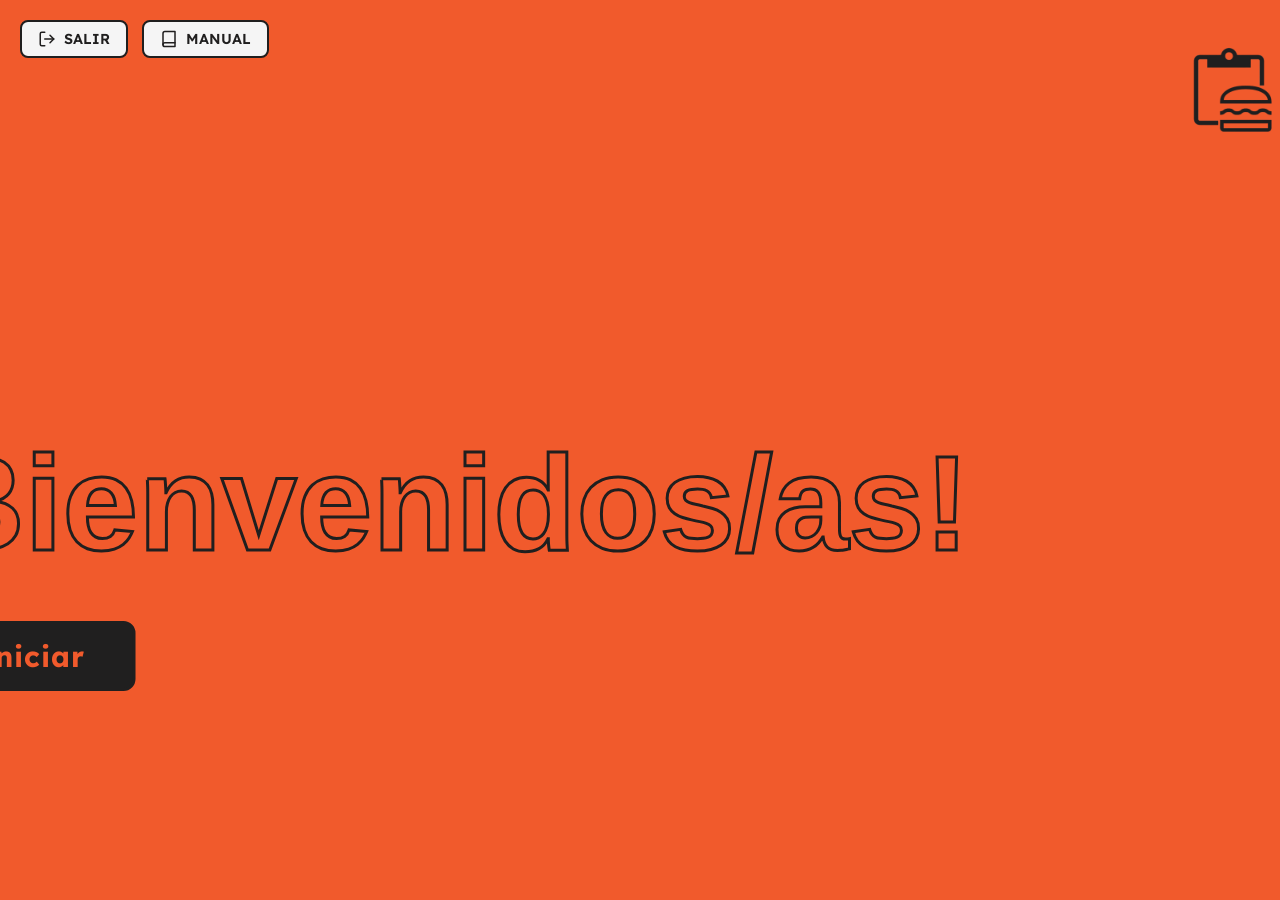
==== inicio.html @ d8675e16 "Rename index.html to inicio.html" ====
<!DOCTYPE html>
<html lang="en">
<head>
    <meta charset="UTF-8">
    <meta name="viewport" content="width=device-width, initial-scale=1.0">
    <link rel="stylesheet" href="styles.css">
    <title>CantinaLa35</title>
</head>
<body>
    <img src="Cantina_Logo_sinfondo.png" alt="Logo" class="logo">

    <div class="buttons">
        <button class="icon-btn" id="salirBtn" type="button">
            <svg class="icon" viewBox="0 0 24 24" fill="none" stroke="currentColor" stroke-width="2" stroke-linecap="round" stroke-linejoin="round">
                <path d="M9 21H5a2 2 0 0 1-2-2V5a2 2 0 0 1 2-2h4"></path>
                <polyline points="16 17 21 12 16 7"></polyline>
                <line x1="21" y1="12" x2="9" y2="12"></line>
            </svg>
            <span>SALIR</span>
        </button>
        <button class="icon-btn" id="manualBtn" type="button">
            <svg class="icon" viewBox="0 0 24 24" fill="none" stroke="currentColor" stroke-width="2" stroke-linecap="round" stroke-linejoin="round">
                <path d="M4 19.5A2.5 2.5 0 0 1 6.5 17H20"></path>
                <path d="M6.5 2H20v20H6.5A2.5 2.5 0 0 1 4 19.5v-15A2.5 2.5 0 0 1 6.5 2z"></path>
            </svg>
            <span>MANUAL</span>
        </button>
    </div>

    <div class="content">
        <h1 class="title">Bienvenidos/as!</h1>
        <button class="start-btn" id="iniciarBtn" type="button">Iniciar</button>
    </div>

    <script src="script.js"></script>
</body>
</html>
---- styles.css ----
@import url('https://fonts.googleapis.com/css2?family=Lexend+Deca:wght@100..900&display=swap');

* {
    box-sizing: border-box;
}

body {
    background-color: #f15a2c;
    margin: 0;
    height: 100vh;
    overflow: hidden;
}

.logo {
    position: absolute;
    top: 10%;
    left: 96%;
    transform: translate(-50%, -50%);
    width: 100px;
    height: 100px;
}

/* Contenedor de botones esquina superior izquierda, en fila */
.buttons {
    position: absolute;
    top: 20px;
    left: 20px;
    display: flex;
    flex-direction: row;
    gap: 14px;
    z-index: 5;
}

.icon-btn {
    display: flex;
    align-items: center;
    gap: 8px;
    padding: 8px 16px;
    background-color: #f5f5f5;
    border: 2px solid #201f1f;
    border-radius: 8px;
    color: #201f1f;
    font-family: "Lexend Deca", sans-serif;
    font-weight: 600;
    font-size: 0.9rem;
    cursor: pointer;
    transition: transform 0.15s ease, background-color 0.15s ease;
}

.icon-btn:hover {
    background-color: #ffffff;
    transform: translateY(-2px);
}

.icon-btn .icon {
    width: 18px;
    height: 18px;
    flex-shrink: 0;
}

/* Bloque central con el título y el botón Iniciar */
.content {
    position: absolute;
    top: 62%;
    left: 35%;
    transform: translate(-50%, -50%);
    display: flex;
    flex-direction: column;
    align-items: flex-start;
    gap: 40px;
    transition: transform 0.7s ease-in, opacity 0.7s ease-in;
}

.title {
    font-family: "Calibri", sans-serif;
    font-optical-sizing: auto;
    font-style: normal;
    margin: 0;
    white-space: nowrap;
    font-size: 8.5rem;
    font-weight: 600;
    color: #f15a2c;
    -webkit-text-stroke: 3px #201f1f;
}

.start-btn {
    align-self: flex-start;
    padding: 14px 48px;
    background-color: #201f1f;
    color: #f15a2c;
    border: 3px solid #201f1f;
    border-radius: 12px;
    font-family: "Lexend Deca", sans-serif;
    font-weight: 700;
    font-size: 1.8rem;
    letter-spacing: 1px;
    cursor: pointer;
    transition: transform 0.2s ease, background-color 0.2s ease, color 0.2s ease;
}

.start-btn:hover {
    background-color: #f5f5f5;
    color: #201f1f;
    transform: scale(1.05);
}

.start-btn:active {
    transform: scale(0.97);
}

/* Animación de salida hacia la izquierda antes de cambiar de página */
.content.slide-out {
    transform: translate(-150%, -50%);
    opacity: 0;
}
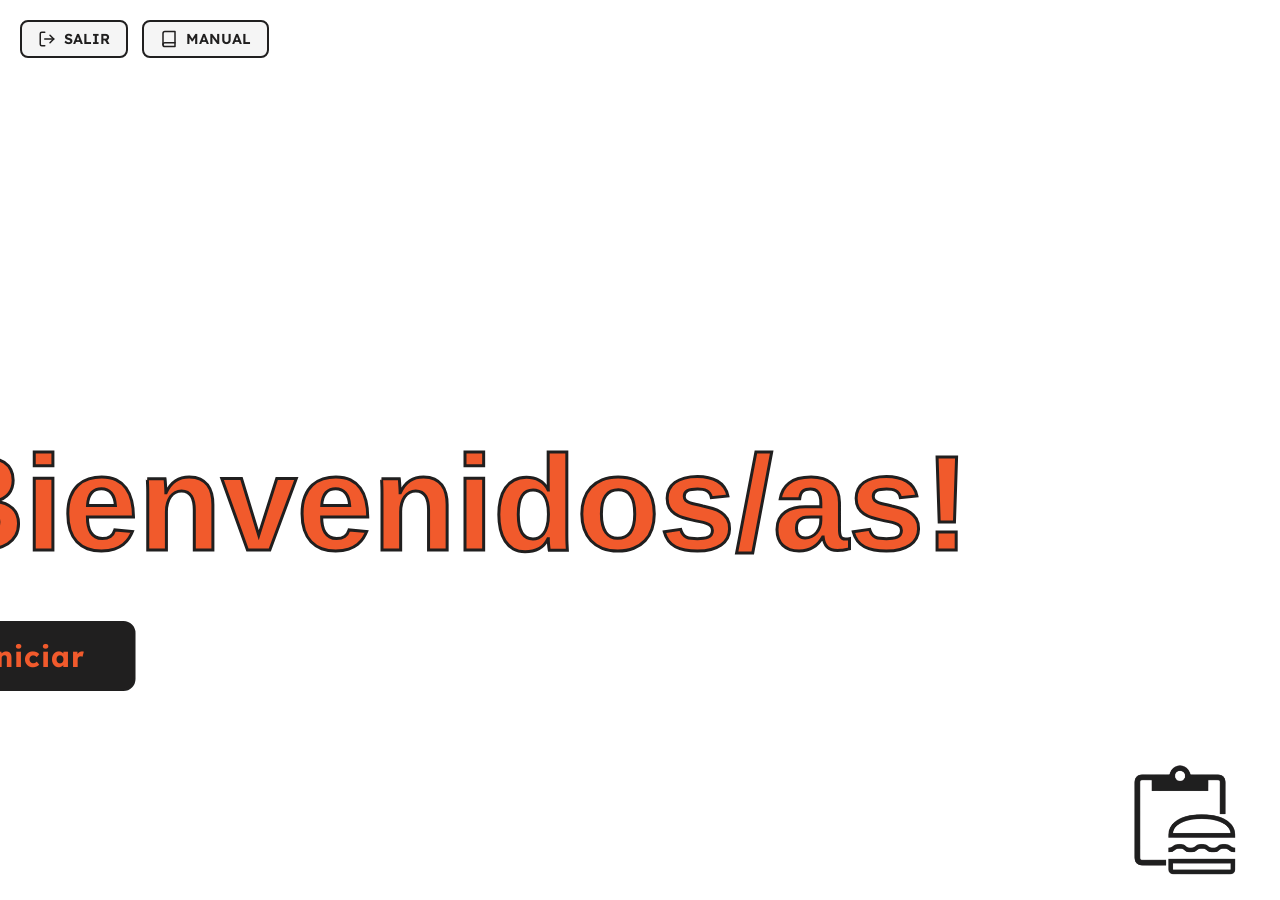
==== commit 7e5ed281: "cambiar idioma a español" ====
--- a/inicio.html
+++ b/inicio.html
@@ -1,5 +1,5 @@
 <!DOCTYPE html>
-<html lang="en">
+<html lang="es">
 <head>
     <meta charset="UTF-8">
     <meta name="viewport" content="width=device-width, initial-scale=1.0">
--- a/styles.css
+++ b/styles.css
@@ -1,26 +1,66 @@
 @import url('https://fonts.googleapis.com/css2?family=Lexend+Deca:wght@100..900&display=swap');
+@import url('https://fonts.googleapis.com/css2?family=Quicksand:wght@300..700&display=swap');
+@import url('https://fonts.googleapis.com/css2?family=Baloo+2:wght@400..800&display=swap');
+
+:root {
+  --coral: #f15a2c;
+  --coral-dark: #d94f36;
+  --cream: #fffdf9;
+  --ink: #201f1f;
+  --white: #ffffff;
+  --gray-light: #f5f5f5;
+}
 
 * {
     box-sizing: border-box;
 }
 
 body {
-    background-color: #f15a2c;
+    background-color: var(--white);
     margin: 0;
     height: 100vh;
     overflow: hidden;
-}
-
+    font-family: "Lexend Deca", sans-serif;
+    color: var(--ink);
+}
+
+/* Modificador para páginas secundarias */
+body.pagina-proyecto {
+    height: auto;
+    overflow: visible;
+    background-color: var(--coral);
+}
+
+/* ---------- Logo General y Específico ---------- */
 .logo {
     position: absolute;
-    top: 10%;
-    left: 96%;
-    transform: translate(-50%, -50%);
-    width: 100px;
-    height: 100px;
-}
-
-/* Contenedor de botones esquina superior izquierda, en fila */
+    right: 35px;
+    bottom: 15px;
+    width: 130px;
+    height: auto;
+    z-index: 10;
+}
+
+body.pagina-proyecto .header .logo {
+    position: static;
+    top: auto;
+    left: auto;
+    transform: none;
+    width: auto;
+    height: auto;
+    max-width: 320px;
+    margin: 44px auto 0;
+    text-align: center;
+}
+
+.logo__mark {
+    width: 100%;
+    height: auto;
+    display: block;
+    margin: 0 auto;
+}
+
+/* ---------- Botones Superiores / Iconos ---------- */
 .buttons {
     position: absolute;
     top: 20px;
@@ -36,10 +76,10 @@
     align-items: center;
     gap: 8px;
     padding: 8px 16px;
-    background-color: #f5f5f5;
-    border: 2px solid #201f1f;
+    background-color: var(--gray-light);
+    border: 2px solid var(--ink);
     border-radius: 8px;
-    color: #201f1f;
+    color: var(--ink);
     font-family: "Lexend Deca", sans-serif;
     font-weight: 600;
     font-size: 0.9rem;
@@ -48,7 +88,7 @@
 }
 
 .icon-btn:hover {
-    background-color: #ffffff;
+    background-color: var(--white);
     transform: translateY(-2px);
 }
 
@@ -58,7 +98,7 @@
     flex-shrink: 0;
 }
 
-/* Bloque central con el título y el botón Iniciar */
+/* ---------- Contenido de Inicio / Pantalla Principal ---------- */
 .content {
     position: absolute;
     top: 62%;
@@ -69,6 +109,16 @@
     align-items: flex-start;
     gap: 40px;
     transition: transform 0.7s ease-in, opacity 0.7s ease-in;
+}
+
+main.content {
+    position: static;
+    top: auto;
+    left: auto;
+    transform: none;
+    padding: 56px 8% 80px;
+    max-width: 760px;
+    margin: 0 auto;
 }
 
 .title {
@@ -79,16 +129,16 @@
     white-space: nowrap;
     font-size: 8.5rem;
     font-weight: 600;
-    color: #f15a2c;
-    -webkit-text-stroke: 3px #201f1f;
+    color: var(--coral);
+    -webkit-text-stroke: 3px var(--ink);
 }
 
 .start-btn {
     align-self: flex-start;
     padding: 14px 48px;
-    background-color: #201f1f;
-    color: #f15a2c;
-    border: 3px solid #201f1f;
+    background-color: var(--ink);
+    color: var(--coral);
+    border: 3px solid var(--ink);
     border-radius: 12px;
     font-family: "Lexend Deca", sans-serif;
     font-weight: 700;
@@ -99,8 +149,8 @@
 }
 
 .start-btn:hover {
-    background-color: #f5f5f5;
-    color: #201f1f;
+    background-color: var(--gray-light);
+    color: var(--ink);
     transform: scale(1.05);
 }
 
@@ -108,8 +158,384 @@
     transform: scale(0.97);
 }
 
-/* Animación de salida hacia la izquierda antes de cambiar de página */
+/* Animación de salida */
 .content.slide-out {
     transform: translate(-150%, -50%);
     opacity: 0;
-}+}
+
+/* ---------- Header de Proyecto ---------- */
+.header {
+    background: var(--cream);
+    padding: 0 0 40px;
+    position: relative;
+}
+
+.scallops {
+    display: flex;
+    justify-content: space-between;
+    padding: 0 4%;
+}
+
+.scallops span {
+    flex: 1;
+    height: 44px;
+    margin: 0 6px;
+    background: var(--coral);
+    border-radius: 0 0 999px 999px;
+}
+
+.divider {
+    height: 14px;
+    background: var(--coral);
+    border-top: 3px solid var(--cream);
+}
+
+/* ---------- Bloques de Texto y Proyecto ---------- */
+.block {
+    margin-bottom: 48px;
+}
+
+.block:last-child {
+    margin-bottom: 0;
+}
+
+.block__title {
+    font-family: 'Baloo 2', sans-serif;
+    font-weight: 700;
+    font-size: 2.1rem;
+    margin: 0 0 12px;
+}
+
+.block--equipo .block__title {
+    text-align: right;
+}
+
+.block__text {
+    font-size: 1.08rem;
+    line-height: 1.7;
+    margin: 0;
+    max-width: 62ch;
+}
+
+.block--equipo .block__text {
+    margin-left: auto;
+    text-align: right;
+}
+
+/* ---------- Equipo / Team ---------- */
+.team {
+    list-style: none;
+    margin: 32px 0 0;
+    padding: 0;
+    display: grid;
+    grid-template-columns: repeat(4, 1fr);
+    gap: 20px;
+    text-align: center;
+}
+
+.team__photo {
+    display: block;
+    width: 88px;
+    height: 88px;
+    margin: 0 auto 12px;
+    border-radius: 50%;
+    overflow: hidden;
+    border: 3px solid var(--ink);
+    background: var(--cream);
+    transition: transform 0.15s ease, box-shadow 0.15s ease;
+}
+
+.team__photo img {
+    width: 100%;
+    height: 100%;
+    object-fit: cover;
+    display: block;
+}
+
+.team__photo:hover,
+.team__photo:focus-visible {
+    transform: translateY(-3px);
+    box-shadow: 0 6px 0 rgba(24, 20, 16, 0.25);
+}
+
+.team__photo:focus-visible {
+    outline: 2px solid var(--ink);
+    outline-offset: 3px;
+}
+
+.team__name {
+    margin: 0;
+    font-family: 'Baloo 2', sans-serif;
+    font-weight: 600;
+    font-size: 0.98rem;
+    line-height: 1.3;
+}
+
+.team__role {
+    margin: 2px 0 0;
+    font-size: 0.8rem;
+    opacity: 0.75;
+}
+
+/* ---------- Botones de Enlace ---------- */
+.link-buttons {
+    display: flex;
+    flex-direction: column;
+    gap: 14px;
+}
+
+.link-button {
+    display: flex;
+    flex-direction: column;
+    gap: 4px;
+    background: var(--cream);
+    color: var(--ink);
+    text-decoration: none;
+    padding: 16px 20px;
+    border-radius: 16px;
+    border: 3px solid var(--ink);
+    transition: transform 0.15s ease, box-shadow 0.15s ease;
+}
+
+.link-button:hover,
+.link-button:focus-visible {
+    transform: translateY(-2px);
+    box-shadow: 0 5px 0 rgba(24, 20, 16, 0.3);
+}
+
+.link-button:focus-visible {
+    outline: 2px solid var(--ink);
+    outline-offset: 3px;
+}
+
+.link-button__title {
+    font-family: 'Baloo 2', sans-serif;
+    font-weight: 700;
+    font-size: 1.1rem;
+}
+
+.link-button__desc {
+    font-size: 0.92rem;
+    opacity: 0.8;
+    line-height: 1.4;
+}
+
+/* ---------- Menú Principal y Módulos de Búsqueda/Alumnos ---------- */
+.menu {
+    position: relative;
+    width: 100%;
+    height: calc(100vh - 110px);
+}
+
+.add-btn {
+    position: absolute;
+    top: 15px;
+    right: 28px;
+    width: 58px;
+    height: 58px;
+    background-color: var(--white);
+    border: 4px solid var(--ink);
+    border-radius: 12px;
+    color: var(--ink);
+    font-family: "Lexend Deca", sans-serif;
+    font-size: 2.5rem;
+    font-weight: 700;
+    line-height: 1;
+    cursor: pointer;
+    display: flex;
+    align-items: center;
+    justify-content: center;
+    z-index: 10;
+}
+
+.add-btn:hover {
+    transform: scale(1.05);
+}
+
+.codigo h1,
+.informacion h1 {
+    margin: 0;
+    font-size: 2.8rem;
+    font-weight: 500;
+}
+
+.codigo {
+    position: absolute;
+    top: 40px;
+    left: 3%;
+    width: 32%;
+}
+
+.codigo-input {
+    display: flex;
+    align-items: center;
+    gap: 15px;
+    margin-top: 20px;
+}
+
+.codigo-input input {
+    width: 100%;
+    max-width: 280px;
+    height: 120px;
+    border: 4px solid var(--ink);
+    border-radius: 22px;
+    background-color: var(--white);
+    font-family: "Lexend Deca", sans-serif;
+    font-size: 3.5rem;
+    font-weight: 700;
+    text-align: center;
+    letter-spacing: 10px;
+    outline: none;
+}
+
+.codigo-input input:focus {
+    border-color: var(--coral);
+}
+
+#buscar-btn {
+    width: 120px;
+    height: 120px;
+    border: 4px solid var(--ink);
+    border-radius: 28px;
+    background-color: var(--white);
+    color: var(--coral);
+    font-family: Arial, sans-serif;
+    font-size: 4rem;
+    font-weight: 400;
+    cursor: pointer;
+    display: flex;
+    align-items: center;
+    justify-content: center;
+    flex-shrink: 0;
+}
+
+#buscar-btn:hover {
+    transform: scale(1.04);
+}
+
+.separador {
+    position: absolute;
+    top: 30px;
+    bottom: 0;
+    left: 36.5%;
+    width: 4px;
+    background-color: var(--ink);
+}
+
+.informacion {
+    position: absolute;
+    top: 40px;
+    left: 40%;
+    width: 57%;
+}
+
+.alumno {
+    display: flex;
+    align-items: flex-start;
+    gap: 25px;
+    margin-top: 20px;
+}
+
+/* Foto del alumno */
+.foto {
+    width: 260px;
+    height: 260px;
+    border: 4px solid var(--ink);
+    border-radius: 22px;
+    overflow: hidden;
+    display: flex;
+    align-items: center;
+    justify-content: center;
+    background-color: var(--white);
+    flex-shrink: 0;
+}
+
+.foto img {
+    width: 100%;
+    height: 100%;
+    object-fit: cover;
+}
+
+/* Datos del alumno corregidos para evitar márgenes negativos y desbordes */
+.datos {
+    padding-top: 10px;
+    margin-left: 0;
+    font-size: 1.5rem;
+    line-height: 1.55;
+    display: flex;
+    flex-direction: column;
+    gap: 10px;
+}
+
+.datos p {
+    margin: 0;
+}
+
+/* ---------- Barra e Inferiores ---------- */
+.barra-inferior {
+    position: absolute;
+    left: 0;
+    bottom: 0;
+    width: 100%;
+    height: 110px;
+    background-color: var(--coral);
+    border-top: 4px solid var(--ink);
+}
+
+.botones-inferiores {
+    position: absolute;
+    left: 30px;
+    bottom: 10px;
+    display: flex;
+    gap: 12px;
+}
+
+.botones-inferiores button {
+    width: 100px;
+    height: 90px;
+    border: 4px solid var(--ink);
+    border-radius: 22px;
+    background-color: var(--coral);
+    color: var(--ink);
+    font-family: Arial, sans-serif;
+    font-size: 4rem;
+    cursor: pointer;
+    display: flex;
+    align-items: center;
+    justify-content: center;
+}
+
+.botones-inferiores button:hover {
+    background-color: var(--white);
+    transform: scale(1.04);
+}
+
+.registro-btn {
+    font-size: 3.2rem !important;
+}
+
+/* ---------- Responsive Media Queries ---------- */
+@media (max-width: 560px) {
+  .logo__title {
+    font-size: 2.4rem;
+  }
+
+  .block__title {
+    font-size: 1.7rem;
+  }
+
+  .content {
+    padding: 44px 7% 60px;
+  }
+
+  .scallops span {
+    height: 30px;
+    margin: 0 3px;
+  }
+
+  .team {
+    grid-template-columns: repeat(2, 1fr);
+    row-gap: 28px;
+  }
+}
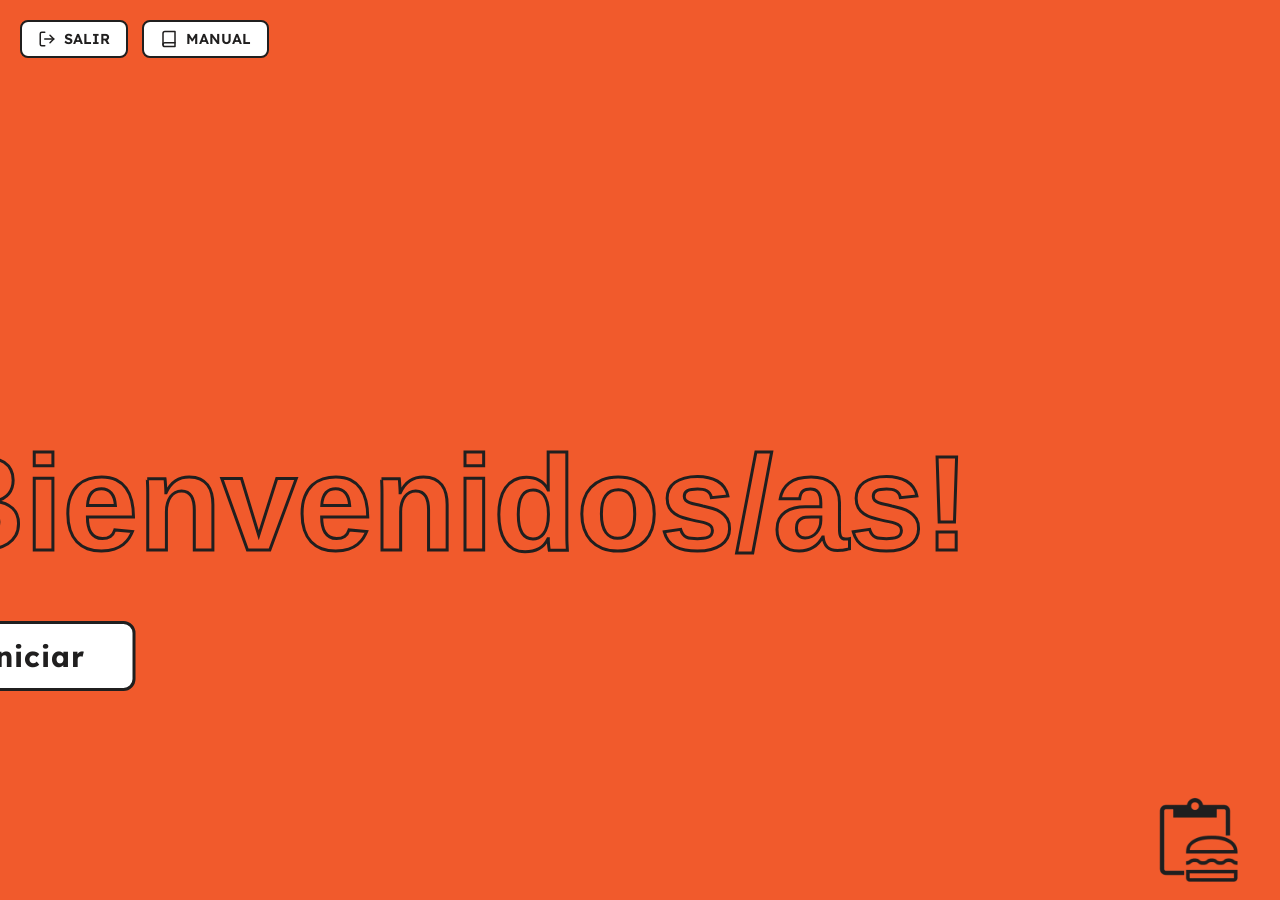
==== commit fe564c5e: "Add fixes to the menu (私もカモノハシが好きです。)" ====
--- a/inicio.html
+++ b/inicio.html
@@ -6,9 +6,8 @@
     <link rel="stylesheet" href="styles.css">
     <title>CantinaLa35</title>
 </head>
-<body>
+<body class="pagina-inicio">
     <img src="Cantina_Logo_sinfondo.png" alt="Logo" class="logo">
-
     <div class="buttons">
         <button class="icon-btn" id="salirBtn" type="button">
             <svg class="icon" viewBox="0 0 24 24" fill="none" stroke="currentColor" stroke-width="2" stroke-linecap="round" stroke-linejoin="round">
--- a/styles.css
+++ b/styles.css
@@ -35,8 +35,8 @@
 .logo {
     position: absolute;
     right: 35px;
-    bottom: 15px;
-    width: 130px;
+    bottom: 10px;
+    width: 100px;
     height: auto;
     z-index: 10;
 }
@@ -539,3 +539,34 @@
     row-gap: 28px;
   }
 }
+
+footer {
+    position: relative;
+}
+
+/* Página Inicio — variante fondo naranja / texto blanco*/
+body.pagina-inicio {
+    background-color: var(--coral);
+}
+
+body.pagina-inicio .title {
+    color: transparent;
+    -webkit-text-stroke: 3px var(--ink);
+}
+
+body.pagina-inicio .start-btn {
+    background-color: var(--white);
+    color: var(--ink);
+    border-color: var(--ink);
+}
+
+body.pagina-inicio .start-btn:hover {
+    background-color: var(--ink);
+    color: var(--white);
+    border-color: var(--white);
+}
+
+body.pagina-inicio .icon-btn {
+    background-color: var(--white);
+    border-color: var(--ink);
+}
